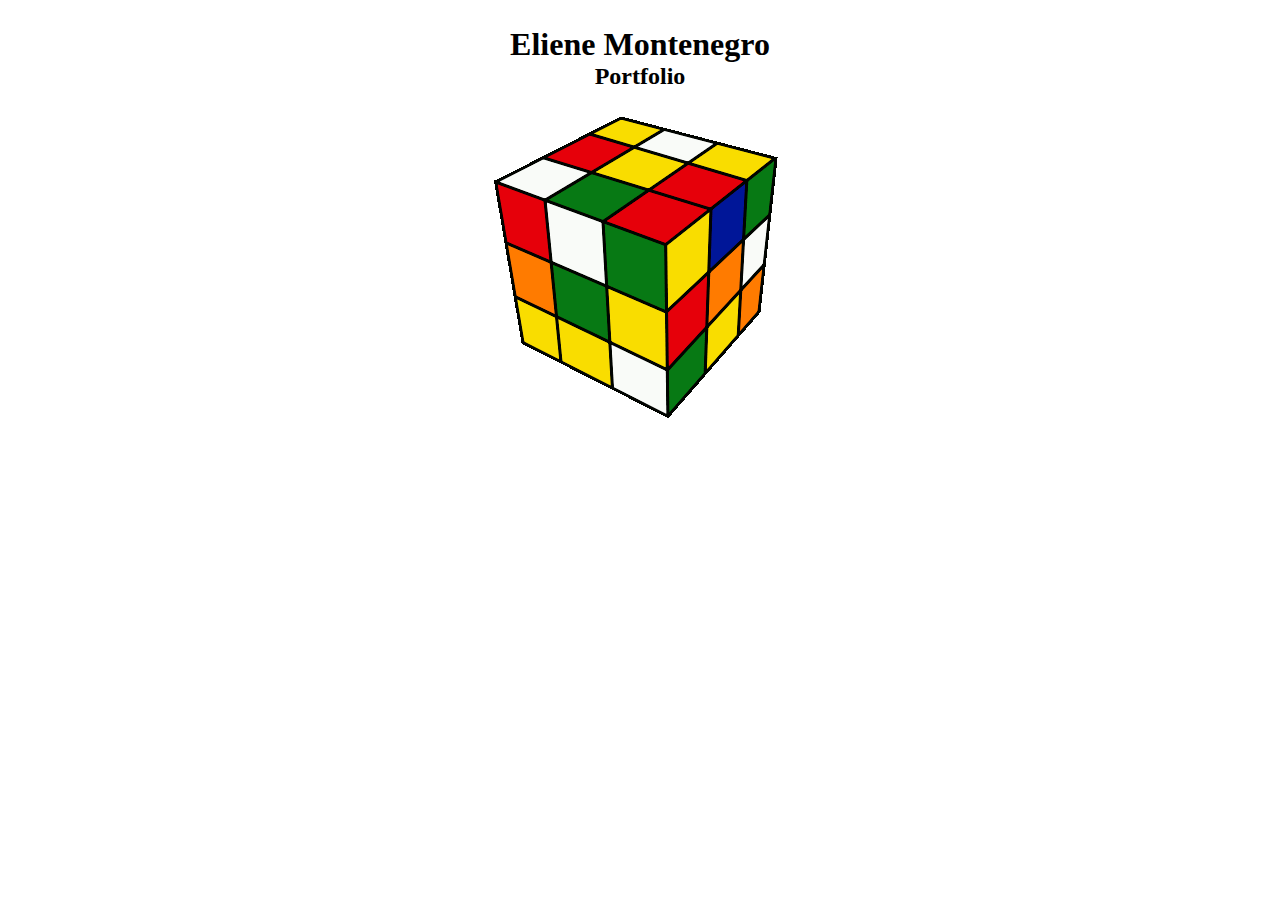
==== index.html @ f86459d5 "titulo e gif" ====
<!DOCTYPE html>
<html>

<head>
	<title>Eliene Montenegro</title>
	<LINK href="style.css" rel="stylesheet" type="text/css">
</head>

<body>
	<h1>Eliene Montenegro</h1>
	<h2>Portfolio</h2>

	<img src="images/cube.gif" class="cubo">

</body>
</html>
---- style.css ----
* {
    margin:0px;
    padding:0px;
  }

h1 {
    margin-top: 2%;
    text-align: center;
}
h2 {
    text-align: center;
}
.cubo {
    display: block;
    margin-left: auto;
    margin-right: auto;
}
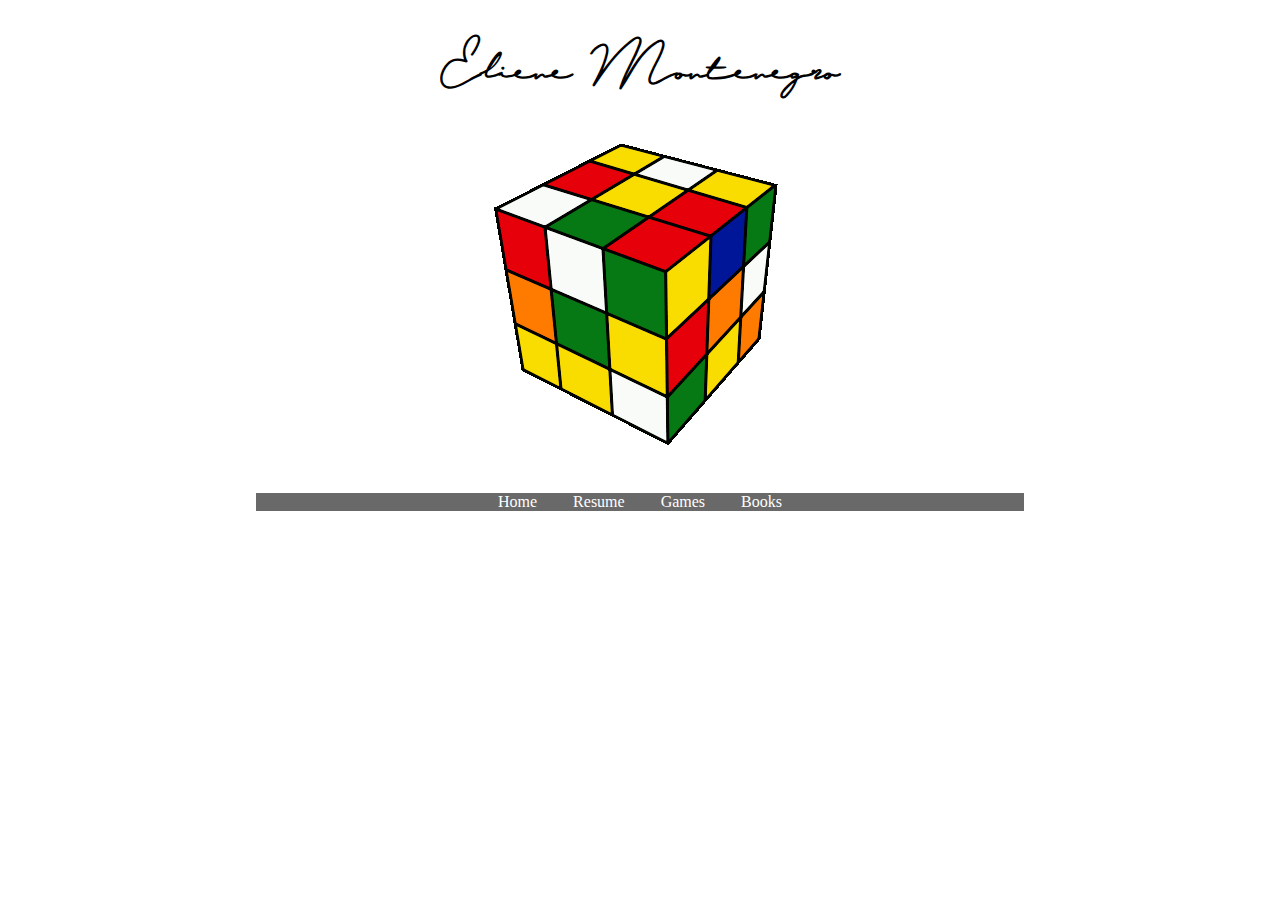
==== commit 0ecfc95e: "kinda done" ====
--- a/index.html
+++ b/index.html
@@ -2,15 +2,21 @@
 <html>
 
 <head>
-	<title>Eliene Montenegro</title>
+	<title>portfolio E.M.</title>
 	<LINK href="style.css" rel="stylesheet" type="text/css">
 </head>
 
 <body>
 	<h1>Eliene Montenegro</h1>
-	<h2>Portfolio</h2>
+ 	
+	<img src="images/cube.gif" class="cubo">
 
-	<img src="images/cube.gif" class="cubo">
+	<ul>
+		<li><a href="index.html">Home</a></li>
+		<li><a href="resume.html">Resume</a></li>
+		<li><a href="games.html">Games</a></li>
+		<li><a href="books.html">Books</a></li>
+	</ul>
 
 </body>
 </html>--- a/style.css
+++ b/style.css
@@ -3,15 +3,143 @@
     padding:0px;
   }
 
+@font-face {
+    font-family: cursiva;
+    src: url(Fontes/The\ Yoshi.ttf);
+}
+
 h1 {
     margin-top: 2%;
     text-align: center;
-}
-h2 {
-    text-align: center;
+    font-family: cursiva;
+    font-size: 200%;
 }
 .cubo {
     display: block;
     margin-left: auto;
     margin-right: auto;
-}+}
+
+ul {
+    text-align: center;
+    list-style-type: none;
+    margin: 0;
+    padding: 0;
+    margin-top: 2%;
+    margin-left: 20%;
+    margin-right: 20%;
+    overflow: hidden;
+    background-color: dimgray;
+  }
+
+li {
+    display: inline;}
+
+li a{
+    text-align: center;
+    padding: 14px 16px;
+    text-decoration: none;
+    color: white;
+}    
+
+li a:hover {
+    background-color: #111;
+  }
+
+/*pags extras */ 
+#pages {
+    float: right;
+  border-radius: 4px;
+  padding: 5px;
+  width: 120px;
+  margin-right: 24%;
+  margin-top: -8%;
+}
+#pageX{
+    margin-top:7%;
+    margin-bottom: 2%;
+}
+h2{
+    list-style-type: none;
+    margin: 0;
+    padding: 0;
+    color:black;
+    
+}
+h2 a {
+    text-decoration: none;
+}
+
+/*resume*/
+.res{
+    margin-top: 7%;
+    margin-left: 35%;
+}
+.me{
+    float: right;
+    border-radius: 4px;
+    padding: 5px;
+    width: 220px;
+    margin-right: 25%;
+    margin-top: -8%;
+}
+.rest{
+    margin-top: 13%;
+    text-align: center;
+}
+
+/*books*/
+.dfm{
+    margin-top: 7%;
+    margin-left: 20%;
+}
+.sinopse {
+    margin-top: 3%;
+    margin-left: 9%;
+    margin-bottom: 12%;
+}
+.capa{
+    float: right;
+    border-radius: 4px;
+    padding: 5px;
+    width: 260px;
+    margin-right: 18%;
+    margin-top: -7%;
+}
+
+/*games*/
+.formigz{
+    margin-top: 7%;
+    margin-left: 30%;
+}
+.text1 {
+    margin-top: 3%;
+    margin-left: 15%;
+    margin-bottom: 2%;
+}
+.ants{
+    float: right;
+    border-radius: 4px;
+    padding: 5px;
+    width: 260px;
+    margin-right: 18%;
+    margin-top: -3%;
+}
+
+.peba{
+    margin-top: 7%;
+    margin-left: 30%;
+}
+.text2 {
+    margin-top: 3%;
+    margin-left: 15%;
+    margin-bottom: 2%;
+}
+.space{
+    float: right;
+    border-radius: 4px;
+    padding: 5px;
+    width: 260px;
+    margin-right: 18%;
+    margin-top: -3%;
+}
